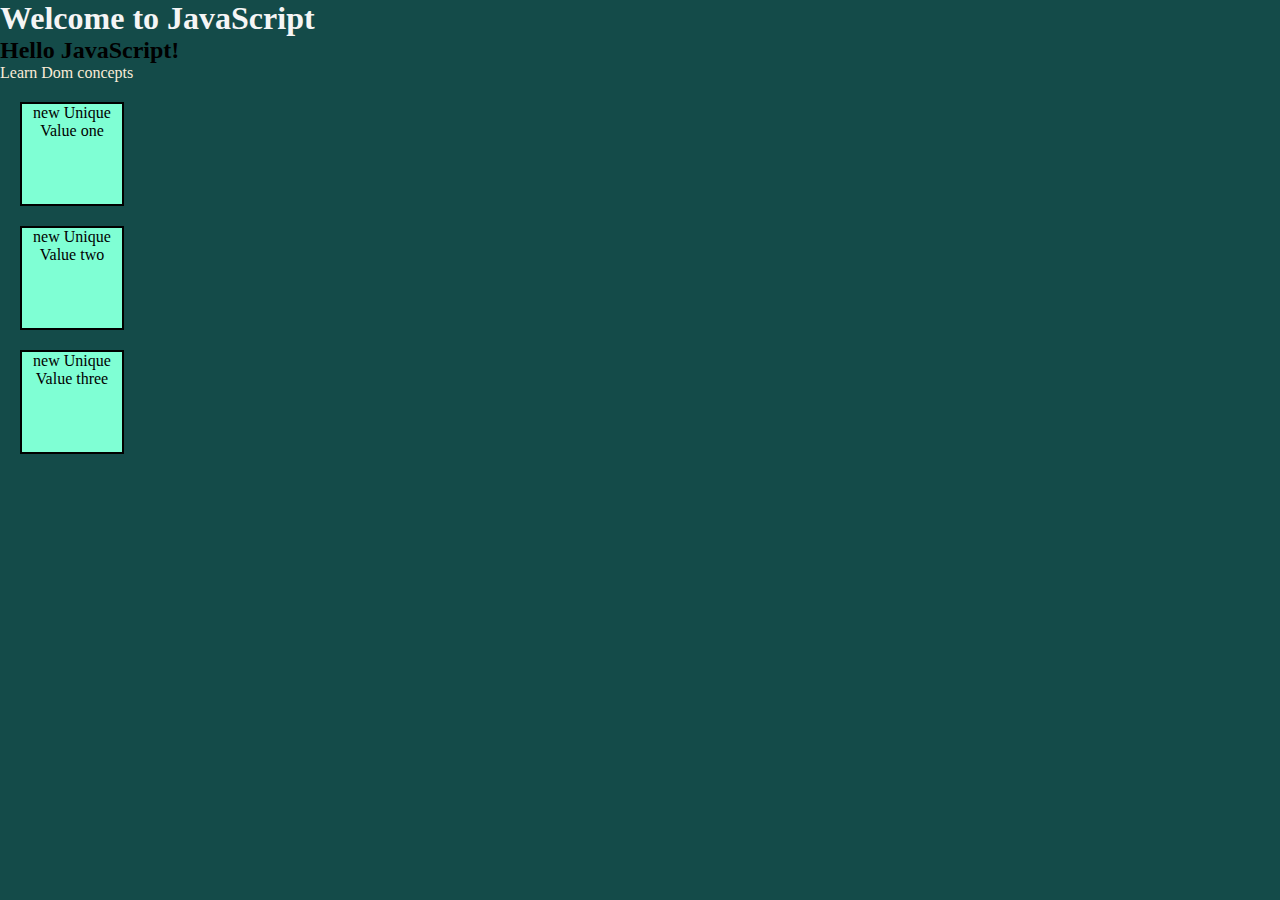
==== index.html @ af2a079e "learning Document Object Model in Java script" ====
<!DOCTYPE html>
<html lang="en">
<head>
  <meta charset="UTF-8">
  <meta name="viewport" content="width=device-width, initial-scale=1.0">
  <title>Document</title>
  <link rel="stylesheet" href="style.css">
</head>
<body>
  <h1 id="heading">Welcome to JavaScript</h1>
  <h2>Hello JavaScript!</h2>
  <p style="color: antiquewhite;">Learn Dom concepts</p>
  <div class="box">box 1</div>
  <div class="box">box 2</div>
  <div class="box">box 3</div>
  <script src="index.js"></script>
</body>
</html>
---- style.css ----
*{
  margin: 0;
  padding: 0;
  background-color: rgb(20, 75, 73);
}
h1{
  color: whitesmoke;
}
.box{
  width: 100px;
  height: 100px;
  border: 2px solid black;
  background-color: aquamarine;
  margin: 20px;
  text-align: center;
}
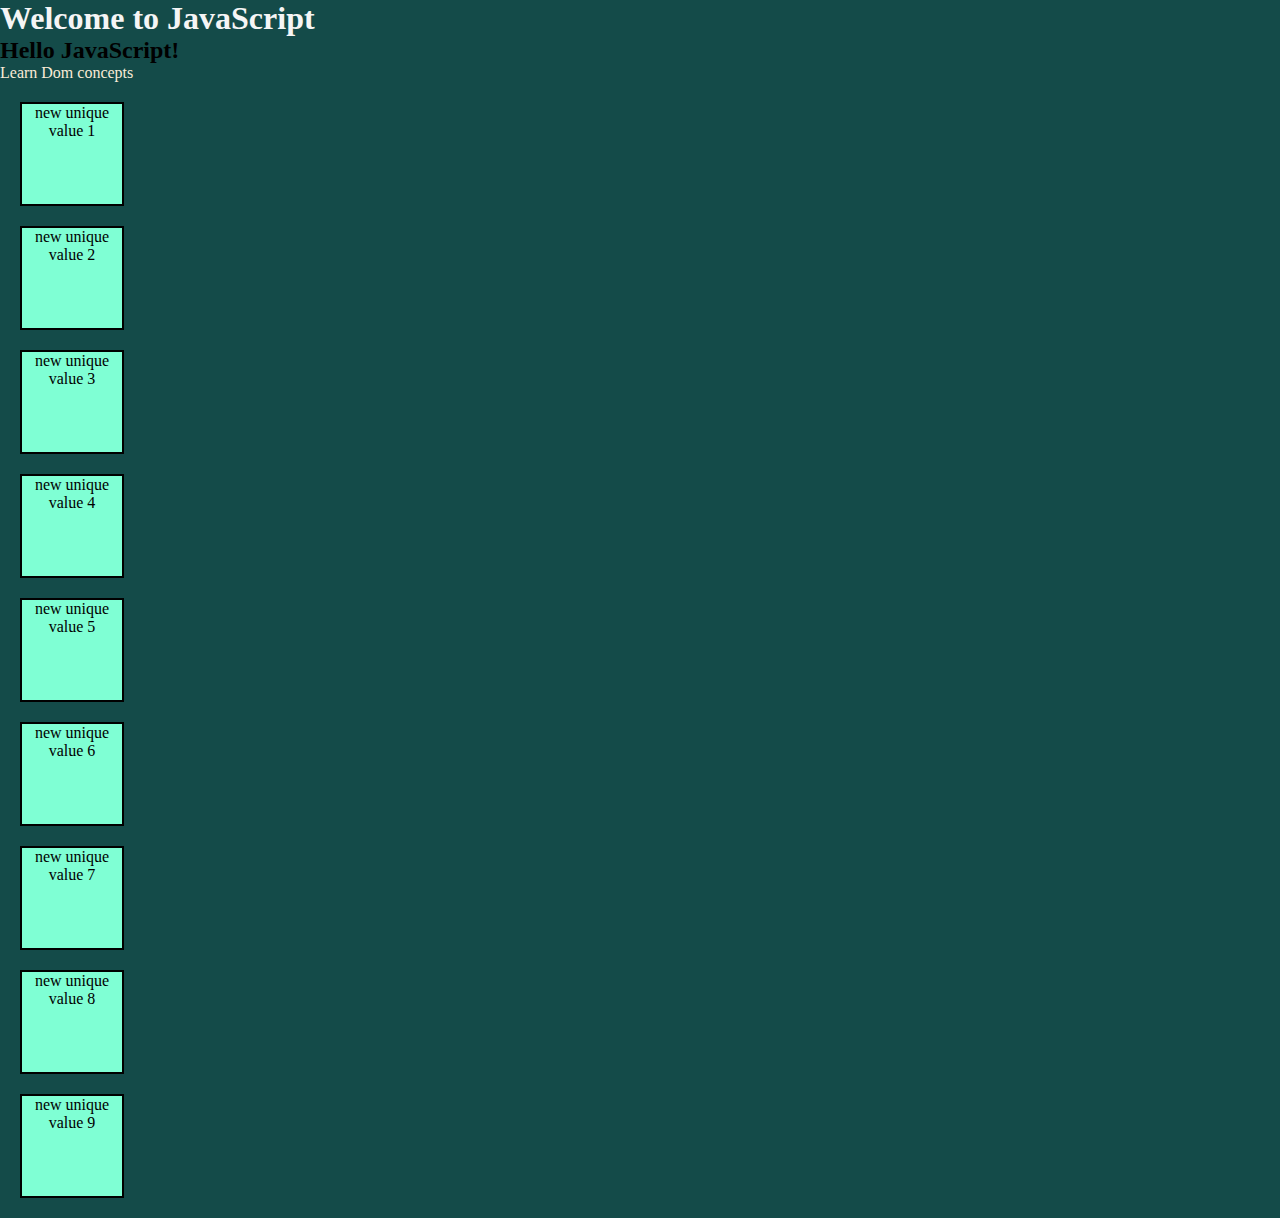
==== commit 738da317: "dom continues" ====
--- a/index.html
+++ b/index.html
@@ -13,6 +13,12 @@
   <div class="box">box 1</div>
   <div class="box">box 2</div>
   <div class="box">box 3</div>
+  <div class="box">box 1</div>
+  <div class="box">box 2</div>
+  <div class="box">box 3</div>
+  <div class="box">box 1</div>
+  <div class="box">box 2</div>
+  <div class="box">box 3</div>
   <script src="index.js"></script>
 </body>
 </html>